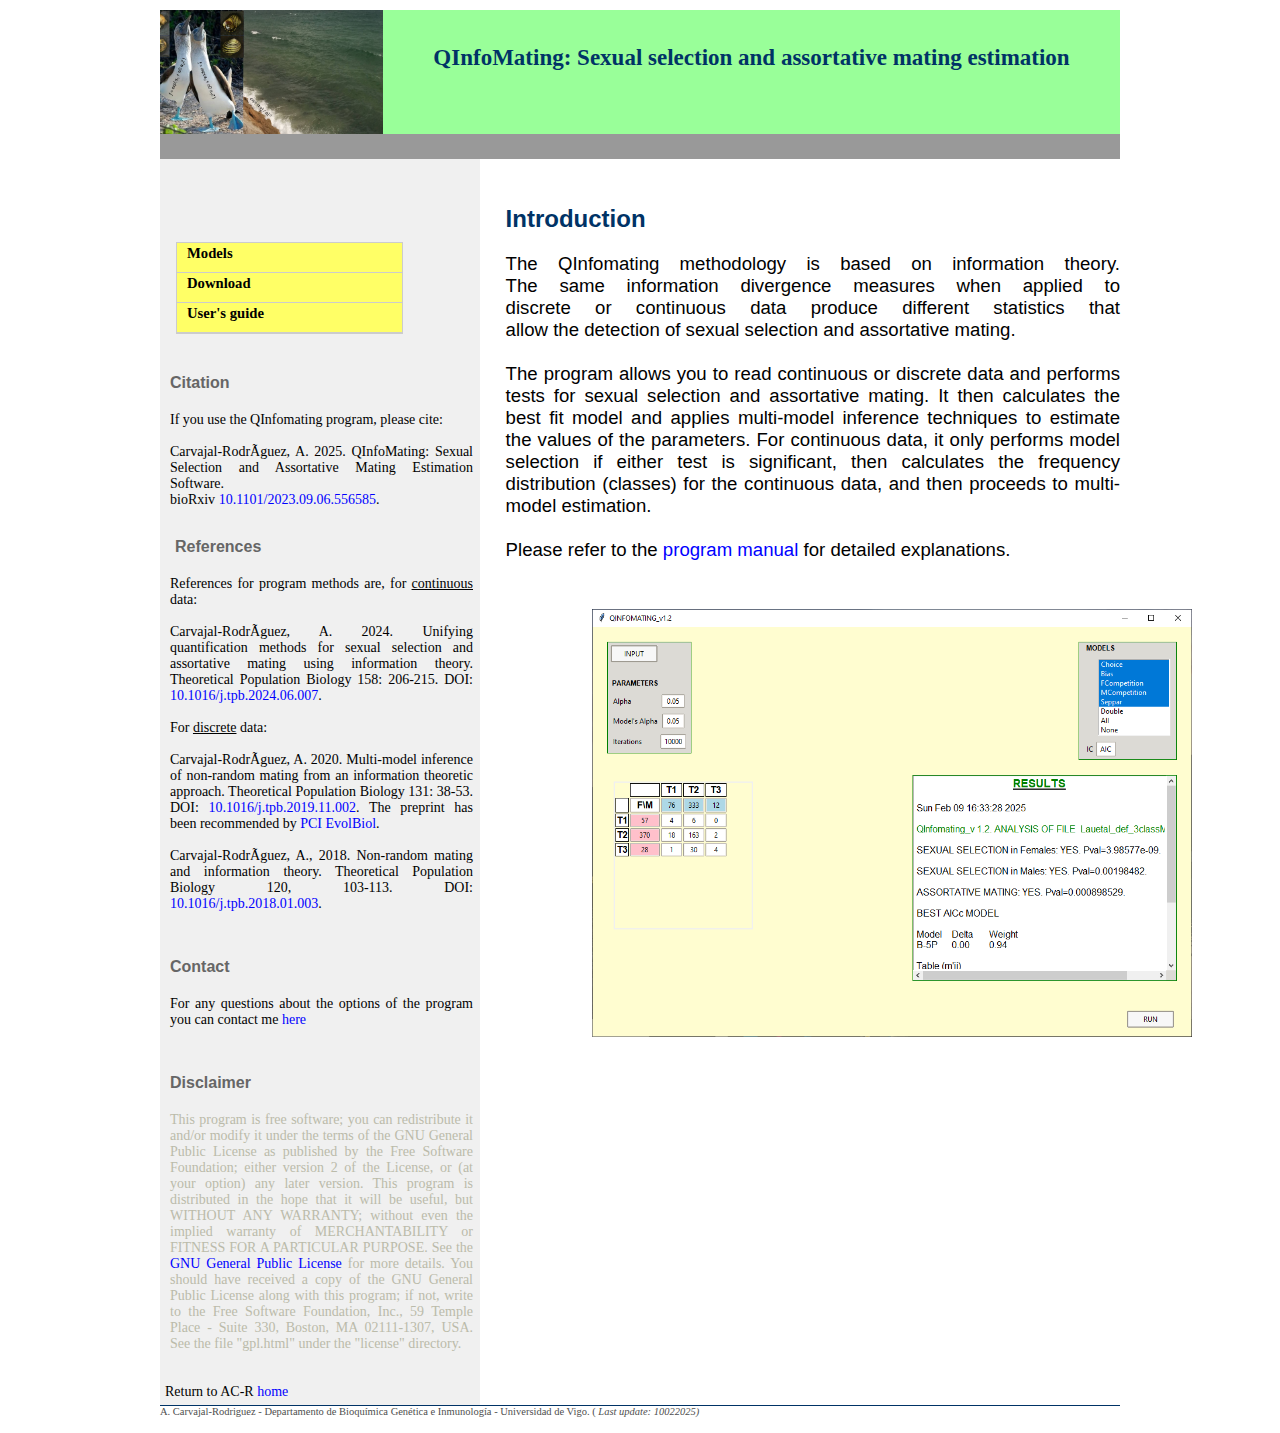
==== index.html @ b9a56a1e "Update and rename QInfomating.htm to index.html" ====
<!DOCTYPE html PUBLIC "-//W3C//DTD HTML 4.01 Transitional//EN" "http://www.w3.org/TR/html4/loose.dtd">


<html>
<script language=JavaScript>
	function WriteEmail(email, host)
		{
		document.write ("<a href=" + "mail" + "to:" + email + "&#64" + host + ">")
		document.write ("here"+"</a>")
		return true
		}
</script>



<head>
<title> QInfoMating: Sexual selection and assortative mating estimation </title>
  <meta http-equiv="Expires" content="0">
  <meta http-equiv="Last-Modified" content="0">
  <meta http-equiv="Cache-Control" content="no-cache, mustrevalidate">
  <meta http-equiv="Pragma" content="no-cache">
<meta http-equiv="Content-Type" content="text/html; charset=iso-8859-1">
<META name="author" content="Antonio Carvajal-Rodríguez">
<meta name="description" content="mate choice, assortative mating,qinfomating, jmating, sexual selection, model selection">
<meta name="keywords" content="mate choice, assortative mating, qinfomating,jmating, sexual selection, model selection">
	
	
<meta name="Robots" content="all">
<meta name="viewport" content="width=device-width, initial-scale=1.0">


	
<link rel="stylesheet" href="estilos/InfoMating_0823.css" type="text/css">
</head>

	
<body>


<div id="fondo">

	<div id="cabecerasinfondo" class="fondoverdeclaro">

		
			<img src="./imagenes/InfoMatingHeader.jpg">
		

	<p> &nbsp </p>
	
	<div class="h1grande azul">
	QInfoMating: Sexual selection and assortative mating estimation
	</div>
	</div><!--close cabecerasinfondo-->


	<div id="separador">
	
	</div>
	
	<div id="marcoizq">
		
			<p> &nbsp </p>
			<p> &nbsp </p>

 <div id="menu-nav2"> 
  
  <div id="sectionLinks"> 
    <ul> 
      <li><a href="Models.htm" target="_blank">Models</a></li>
<!--      <li><a href="Software.htm" target="_blank">Methodology</a></li> -->
	  <li><a href="./QInfoMating_v1.2.zip" target="_blank" title="Version 1.2 ">Download</a></li>
	  <li><a href="QInfoMating_v1.2_Manual.pdf" target="_blank">User's guide</a></li>
		
<!--
	  <li><a href="cl_examples.txt" target="_blank">Command line examples</a></li>
	  <li><a href="if_examples.txt" target="_blank">Input file examples</a></li>
      <li><a href="IMversion.htm" target="_blank">Version History</a></li>
-->
       
    </ul> 
  </div> 
</div> 

<!--end menu-nav2 --> 

		<div class="titulo3">

	        <div class="titulosubseccion">
				Citation
			</div>
			<div class="textojustificado">
				If you use the QInfomating program, please cite:
				<br><br>
				Carvajal-Rodríguez, A.  2025. QInfoMating: Sexual Selection and Assortative Mating Estimation Software.<br>
				bioRxiv <a href=" https://doi.org/10.1101/2023.09.06.556585 " target="_blank"> 10.1101/2023.09.06.556585</a>.<br> 
				<div class="titulosubseccion">
				References
				</div>
				References for program methods are, for <u>continuous</u> data:
				<br><br>
				Carvajal-Rodríguez, A.  2024. Unifying quantification methods for sexual selection and assortative mating using information theory. Theoretical Population Biology 158: 206-215. DOI: <a href="https://doi.org/10.1016/j.tpb.2024.06.007" target="_blank"> 10.1016/j.tpb.2024.06.007</a>.<br><br> 
				For <u>discrete</u> data:
				<br><br> 
				Carvajal-Rodríguez, A.  2020. Multi-model inference of non-random mating from an information theoretic approach. Theoretical Population Biology 131: 38-53. DOI:<a href="https://doi.org/10.1016/j.tpb.2019.11.002" target="_blank"> 10.1016/j.tpb.2019.11.002</a>. The preprint has been recommended by 
				<a href="https://evolbiol.peercommunityin.org/articles/rec?articleId=186" target="_blank">PCI EvolBiol</a>.   
<br><br> 
			Carvajal-Rodríguez, A., 2018. Non-random mating and information theory. Theoretical Population Biology 120, 103-113. DOI: <a href="https://doi.org/10.1016/j.tpb.2018.01.003" target="_blank"> 10.1016/j.tpb.2018.01.003</a>.
			
			</div>
	        
	         <p> &nbsp </p>
	         <div class="titulosubseccion">
				Contact
			</div>
	         <div class="textojustificado">
				For any questions about the options of the program you can contact me
			 <script>WriteEmail("acraaj", "uvigo.es")</script>
			 </div>

	         <p> &nbsp </p>
	         <div class="titulosubseccion">
				Disclaimer
			</div>
	         <div class="ligera grisclara textojustificado">
			This program is free software; you can redistribute it and/or modify it under the terms of the GNU General Public License as 
			published by the Free Software Foundation; either version 2 of the License, or (at your option) any later version. This program
			 is distributed in the hope that it will be useful, but WITHOUT ANY WARRANTY; without even the implied warranty of 
			 MERCHANTABILITY or FITNESS FOR A PARTICULAR PURPOSE. See the <a href="http://www.gnu.org/copyleft/gpl.html">GNU General 
			 Public License </a> for more details. You should have received a copy of the GNU General Public License along with this 
			 program; if not, write to the Free Software Foundation, Inc., 59 Temple Place - Suite 330, Boston, MA 02111-1307, USA. 
			 See the file "gpl.html" under the "license" directory.
	
			 
	         </div>
			
			<p> &nbsp </p>
	        <p> &nbsp </p>

       	    Return to AC-R <a href="http://acraaj.webs3.uvigo.es/">home</a>
	       </div> <!-- close titulo 3 --> 
	</div> <!-- close marco izquierda --> 

	<p> &nbsp </p>	
   
	<div id="cuerpo">
		<div class="tituloseccion2">
			Introduction
		</div>
		<div class="textogrande"
		QInfomating is software that performs sexual selection and assortative mating tests for continuous and discrete data. It also performs multi-model inference to study different models of matecompetition and choice.<br>
		The QInfomating methodology is based on information theory. The same information divergence measures when applied to discrete or continuous data produce different statistics that allow the detection of sexual selection and assortative mating. <br><br>
		The program allows you to read continuous or discrete data and performs tests for sexual selection and assortative mating. It then calculates the best fit model and applies multi-model inference techniques to estimate the values of the parameters. For continuous data, it only performs model selection if either test is significant, then calculates the frequency distribution (classes) for the continuous data, and then proceeds to multi-model estimation.<br><br>
		Please refer to the <a href="QInfoMating_v1.2_Manual.pdf" target="_blank">program manual</a> for detailed explanations.
<br><br>
	</div>

<p> &nbsp </p>
<div class="img-FUI">
		<img src="./imagenes/QInfoMating_UFI.png">
</div>
	<p> &nbsp </p>
	</div> <!-- close cuerpo-->
	
	<div class="firma" id="siteInfo"> 
	A. Carvajal-Rodriguez - Departamento de Bioqu&iacute;mica Gen&eacute;tica e Inmunolog&iacute;a - Universidad de Vigo. 
      ( <em> Last update: 10022025)</em>
    </div>
    
    <p>&nbsp;</p>
    
</div> <!--close fondo-->

</body>



</html>
---- estilos/InfoMating_0823.css ----
*{
	padding:0px 0px 0px 0;
	margin:0 0 0 0;	
}



h1 { 
font-family: Tahoma;
font-size: 14px;
margin-top : 1em;
margin-left:1%;
color : #00af2f;

font-weight : bold;
cursor : default;
}

.h1grande{
	
	margin : auto;
	font-size: small;
	font-size: 110%;
	
	font-weight : bold;
	cursor : default;
	
}

.h1grande.verde{
	color : #00af2f;
}

.h1grande.azul{
	color : #003366;
}


.h1grande.gris{	
	color: #999999;	
}


.h1grande.rojo{	
	color: red;	
}

.h1grande.verdeclaro{	
	color: #99ff99;	
}

.h1grande.amarillo{	
	color: #ffff99;	
}

body{
	font-family: Tahoma;
	font-size: 14px;

}

a{
	text-decoration:none;
}
a:link{color:blue;}
a:visited{color:#007f2f;}
a:hover {
text-decoration: underline;
}


h3 a:hover {
	background:#C8D7E3;
	text-decoration: none;
	color:#000;
	height: 11pt;

}


#fondo{
	display: block;
	margin-top:0;
	background-color:#ffffff;
	width:100%;
	height:100%;
}


#marcoizq{
	
	display: block;

	

	background-color:#F0F0F0;

}





/***********************************************/
/* Layout Divs                                 */
/***********************************************/

#cabecerasinfondo{
	display: inline-block;
	width:100%;
	height:88px;
	margin:auto;
	color: #ffffff;
	
	font-family: Arial, Helvetica, sans-serif;
	font-size: 14px;
	font-style: normal;
	font-weight: bold;
	text-align:center;
	
}

.fondoverdeclaro{	
	background-color: #99ff99;	
}

/************* #globalNav styles **************/





img {
	width: 25%;
  	height: 88px;
	object-fit:fill;
	padding:0;
	margin:0;
	float: left;
	
}

.img-model img{ /* width="300" height="150" */
	
	width: 100%;
  	height: auto;
	padding:0;
	margin:0;
	float: center;
}

.img-FUI img{ /* width="300" height="150" */
	
	width: 100%;
  	height: auto;
	padding:0;
	margin:0;
	float: center;
}

.img-models img{ 
	
	width: 100%;
  	height: auto;
	padding:0;
	margin:0;
	float: center;
}


#separador{
	display: block;
	width:100%;
	height:10px;
	margin:auto;
	


	background-color:#999999;
	color: #ffffff;
	
	font-family: Arial, Helvetica, sans-serif;
	font-size: 24px;
	font-style: normal;
	font-weight: bold;
	text-align:center;
}

#cuerpo{
	font-family: Verdana, Arial, Helvetica, sans-serif;
	
	display: block;
	width:95%; /* en móviles*/
	height:auto;
	margin-left:2.5%;
	margin-right:2.5%;
	text-align:justify;
	font-size: 14px;
}



#cuerpo ul{
	list-style-position:inside;
	
}

#cuerpo ul li{
	padding:5px;
	

}

.tituloseccion2{

	
	padding-top:2%;
		
	padding-bottom:2%;
	font-style: normal;
	font-weight: bold;
	font-size: medium;
	font-size: 133%;
	
	color: #003366;
	margin:auto;
	text-align:center;
}
.textogrande{
	font-size: medium;
	font-style: normal;
	font-size: 115%;
	text-wrap:balance;
	overflow-wrap: break-word;
	
}

#texto{
	
	display: block;
	width:95%;
	margin-left: 2.5%;
	margin-right: 2.5%;

	margin-top: 1%;
	margin-bottom: 5px;

}

#texto ul{

	list-style-position:inside;
	margin-left: 0%;
	padding-left: 2em;

	margin-right: 10%;
	margin-bottom: 5px;
	text-align:justify;
}


#texto ul li{
	padding:5px;
	

}

#texto ol{

	margin-left: 0%;
	padding-left: 2em;

	margin-right: 5%;
	margin-bottom: 5px;
	text-align:justify;
	
	font-size: 90%;
}


#siteName{
 font-family: Verdana,Arial,sans-serif;
 font-size: 120%;
 color: #334d55;
 margin: 0px;
 padding: 0px 0px 10px 10px;
}






/********** MENUS ************ */


#menu-nav2{
	width:100%;
	display: block;
	
	margin: auto;

	padding: 0px;
	background-color: #ffff66;
	border-left: 1px solid #ccc;
	border-right: 1px solid #ccc;
	border-bottom: 1px solid #ccc;
	
	
}
#menu-nav2 a:link{color:#000000; font-weight: bold}
#menu-nav2 a:visited{color:#33cc33;}

#menu-nav2 ul a:link, #menu-nav2 ul a:visited {display: block;}
#menu-nav2 ul {list-style: none; margin: 0; padding:0;}

/* hack to fix IE/Win's broken rendering of block-level anchors in lists */
#menu-nav2 li {border-bottom: 1px solid #EEE; font-size:11pt;padding: 0px 0 0px 0;}

/* fix for browsers that don't need the hack */
html>body #menu-nav2 li {border-bottom: none;}


/*********** #sectionLinks styles ***********/

#sectionLinks{
	margin: 0px;
	padding: 0px;
	border-bottom: 1px solid #cccccc;
	font-size: 90%;
}

#sectionLinks h3{
	padding: 10px 0px 2px 10px;
}

#sectionLinks ul{}

#menu-nav2 li, #sectionLinks li{list-style:none;}


#sectionLinks a:link{
	padding: 2px 0px 10px 10px;
	border-top: 1px solid #cccccc;
	width: 100%;
  voice-family: "\"}\""; 
  voice-family:inherit;
	width: auto;
	
	
	
}

#sectionLinks a:visited{
	border-top: 1px solid #cccccc;
	padding: 2px 0px 10px 10px;
}

#sectionLinks a:hover{
	padding: 2px 0px 10px 10px;
	border-top: 1px solid #cccccc;
	background-color: #dddddd;
	
	
}

	.titulo3{
	
		display:none;

	}

	#siteInfo{
		clear: both;
		width:100%;
		margin-left: 2.5%;

		border: 1px;
		border-top-style: solid;
		border-right-style: none;
		border-bottom-style: none;
		border-left-style: none;
		border-top-width: 1px;
		border-right-width: 1px;
		border-bottom-width: 1px;
		border-left-width: 1px;
		border-right: 0px;
		border-left: 0px;
		font-size: 75%;
		color: #4f4f4f;

		border-top-color: #003366;
		line-height: normal;
		letter-spacing: normal;
		vertical-align: baseline;
		word-spacing: normal;
		height: auto;
		clip:  rect(auto auto auto auto);
	}
/*********************************************************** FOR LARGER SCREENS (NOT MOBILES) **********************************************/
@media (min-width: 600px) {
   
	
	img {
		width: 223px;
		height: 124px;
		object-fit: cover;
		padding:0;
		margin:0;
		float: left;
	}
	

	
	#cabecerasinfondo{
		display: block;
		width:75%;
		height:124px;
		margin-top:10px;
		margin-left: 12.5%;
		margin-right: 12.5%;

		color: #ffffff;

		font-family: Arial, Helvetica, sans-serif;
		font-size: 14px;
		font-style: normal;
		font-weight: bold;
		text-align:center;

	}
	


	#separador{
		display: block;
		width:75%;
		height:25px;
		margin-top:0px;
		margin-left: 12.5%;
		margin-right: 12.5%;



		background-color:#999999;
		color: #ffffff;

		font-family: Arial, Helvetica, sans-serif;
		font-size: 24px;
		font-style: normal;
		font-weight: bold;
		text-align:center;
	}

	
	
	#cuerpo{
		font-family: Verdana, Arial, Helvetica, sans-serif;
		float:right;
		display: block;
		width:48%; /* anchura de la cabecera - anchura marco izq */
		height:90%;
		margin-top:0px;
		margin-left: 2%;
		margin-right: 12.5%; /* porque el cuerpo del documento (65)% deja 17% a cada lado */
		text-align:justify;
		font-size: 14px;
	}
	
	#texto{
	
		display: block;
		width:75%;
		margin-left: 12.5%;
		margin-right: 12.5%;

		margin-top: 1%;
		margin-bottom: 5px;

	}
	
	#texto ol{

		margin-left: 0%;
		padding-left: 2em;

		margin-right: 10%;
		margin-bottom: 5px;
		text-align:justify;
		
		font-size:100%;
	}
	
	.img-model img{ /* width="300" height="150" width="1185" height="667"*/
		display:inline;
		width: 300px;
		height: 150px;
		padding:10px;
		margin-left: 12.5%;
		margin-right: 12.5%;

		float: none;
	}
	
	
	.img-models img{ /* width="300" height="150" width="1185" height="667"*/
		display:inline;
		width: 1185px;
		height: auto;
		padding:10px;
		margin-left: 12.5%;
		margin-right: 12.5%;

		float: none;
	}
	
	.img-FUI img{ /* width="300" height="150" width="1185" height="667"*/
		display:inline;
		width: 600px;
		height: auto;
		padding:10px;
		margin-left: 12.5%;
		margin-right: 12.5%;

		float: none;
	}

	.tituloseccion2{
		padding-top:30px;
		padding-bottom:20px;
		font-family: Arial, Helvetica, sans-serif;
		font-size: 24px;
		font-style: normal;
		font-weight: bold;
		color: #003366;
		text-align:left;
	}
	.textogrande{
		font-size: medium;
		font-style: normal;
		font-size: 133%;

	}
	
	.titulo3{
		display:block;
		text-align:left;
		margin-bottom:5px;
		margin-left:5px;

	}
	
	.titulo3{

		text-align:left;
		margin-bottom:5px;
		margin-left:5px;

	}

	.titulo3 ul{
		list-style-position:inside;

	}

	.titulo3 ul li{
		padding:5px;


	}

	.titulo3 OL{
		list-style-position:inside;

	}

	.titulo3 OL li{
		padding:5px;


	}
	
	.h1grande{
		font-family: Tahoma;

		margin:auto;
		padding-top:2%;


		font-weight : bold;
		cursor : default;
		font-size: 23px;
	}
	
	
	
	h3{
		text-align: center;

	}


	#fondo{
		background-color:#ffffff;
		
	}
	
	#marcoizq{
		float:left;
		display: block;
		width:25%;
		height:90%;
		margin-top:0px;
		margin-left: 12.5%;


		background-color:#F0F0F0;

	}
	
	
	
	#marco3 {
		background:#BCCDDB
	  url("../imagenes/multitest.jpg") repeat-x 0% 0%;
/*	  url("../imagenes/menu-links-gradient.gif") repeat-x 0% 0%;  */
		border-top:#3D474E solid 1px;
	
		border-bottom:#98B1C4 solid 1px;
		border-color:green;
		color:#666;
		clear:both;
		margin:0px;
		
		height:58pt;

	}

	
	
	#menu-nav2{
		width:225px;

		margin: 0 0 0 0;

		margin-top: 16%;

		margin-left: 5%;
		margin-bottom: 10px;
		padding: 0px;
		background-color: #ffff66;
		border-left: 1px solid #ccc;
		border-right: 1px solid #ccc;
		border-bottom: 1px solid #ccc;
	
	
	}
	#menu-nav2 a:link{color:#000000; font-weight: bold}
	#menu-nav2 a:visited{color:#33cc33;}

	#menu-nav2 ul a:link, #menu-nav2 ul a:visited {display: block;}
	#menu-nav2 ul {margin: 0; padding:0;}

	/* hack to fix IE/Win's broken rendering of block-level anchors in lists */
	#menu-nav2 li {border-bottom: 1px solid #EEE; font-size:11pt;padding: 0px 0 0px 0;}

	/* fix for browsers that don't need the hack */
	html>body #menu-nav2 li {border-bottom: none;}
	

	#siteInfo{
		clear: both;
		width:75%;
		margin-left: 12.5%;

		border: 1px;
		border-top-style: solid;
		border-right-style: none;
		border-bottom-style: none;
		border-left-style: none;
		border-top-width: 1px;
		border-right-width: 1px;
		border-bottom-width: 1px;
		border-left-width: 1px;
		border-right: 0px;
		border-left: 0px;
		font-size: 75%;
		color: #4f4f4f;

		border-top-color: #003366;
		line-height: normal;
		letter-spacing: normal;
		vertical-align: baseline;
		word-spacing: normal;
		height: auto;
		clip:  rect(auto auto auto auto);
	}
	
} /********************************************************* close for larger screem ****************************************************************************************/





.alignright {	float: right;	}
.alignleft {	float: left;	}
.align {margin: 0 0px 5px 83%;display: inline; }

img.centered {	display: block;	margin-left: auto;	margin-right: auto;	}
img.alignright { margin: 0 0px 5px 0;	display: inline;	}
img.alignleft {		margin: 0 0px 0px 2%;	display: inline;	}

#clear{clear:both;}



.titulosubseccion {
	text-align:left;
	padding-top:30px;
	padding-bottom:20px;
	margin-left:5px;
	font-family: Verdana, Arial, Helvetica, sans-serif;
	font-size: 16px;
	font-weight: bold;
	color: #666666;
}

.azul{	
	color: #003366;	
}


.gris{	
	color: #999999;	
}


.Rojo{	
	color: red;	
}


.fondoazul{	
	background-color: #003366;	
}




.fondoamarillo{	
	background-color: #ffff99;	
}



.cursiva{
	
	font-style:italic;	
}

.negrita{
	font-weight: bold;		
}


.ligera{
	font-weight:lighter	;
}

.grisclara{
	color: #bbbbaa;	
}

.textojustificado{
	text-align:justify;	
	margin-left:5px;
	margin-right:7px;
}

.textojustificadoizq{
	text-align:left;	
	margin-left:5px;
	margin-right:7px;
}

.firma{
	font-size: medium	
}
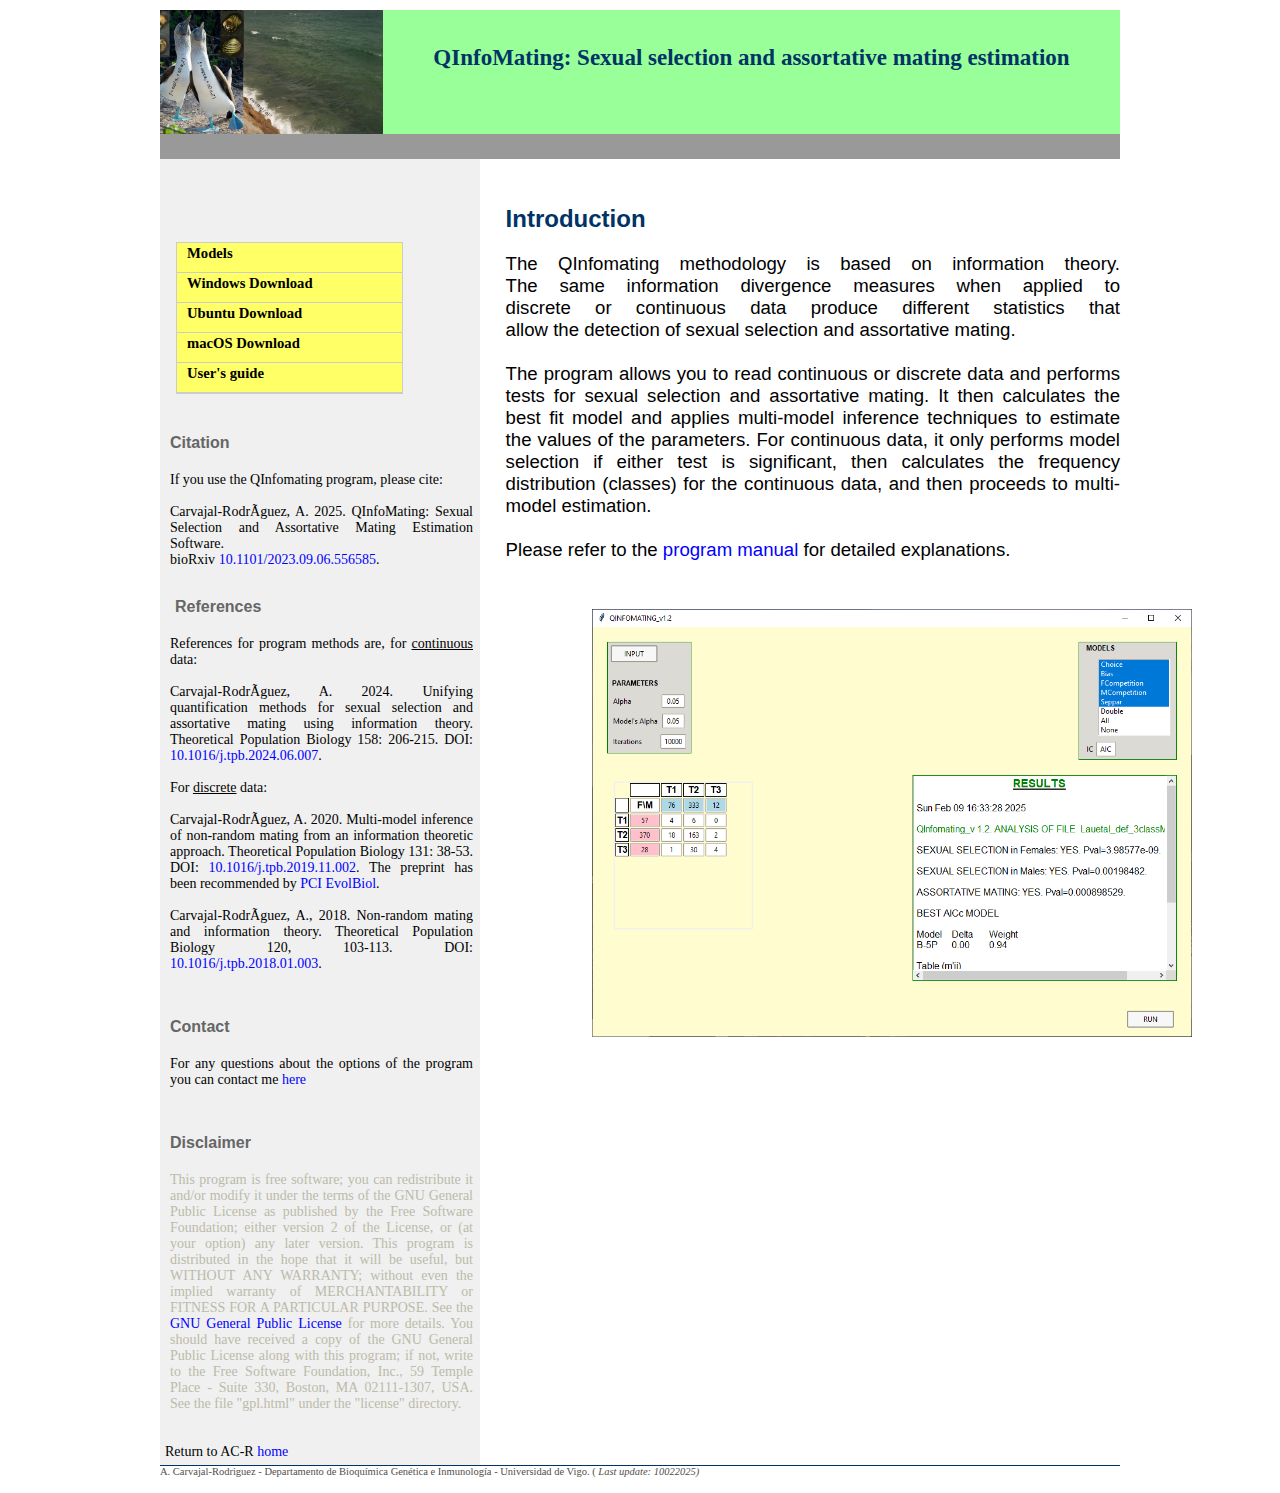
==== commit c505ff44: "Update and rename QInfomating.htm to index.html" ====
--- a/index.html
+++ b/index.html
@@ -68,7 +68,9 @@
     <ul> 
       <li><a href="Models.htm" target="_blank">Models</a></li>
 <!--      <li><a href="Software.htm" target="_blank">Methodology</a></li> -->
-	  <li><a href="./QInfoMating_v1.2.zip" target="_blank" title="Version 1.2 ">Download</a></li>
+	  <li><a href="./QInfoMating_Win_v1.2.zip" target="_blank" title="Version 1.2 ">Windows Download</a></li>
+		<li><a href="./QInfoMating_Ubuntu_v1.2.zip" target="_blank" title="Version 1.2 ">Ubuntu Download</a></li>
+		<li><a href="./QInfoMating_macOS_v1.2.zip" target="_blank" title="Version 1.2 ">macOS Download</a></li>
 	  <li><a href="QInfoMating_v1.2_Manual.pdf" target="_blank">User's guide</a></li>
 		
 <!--
